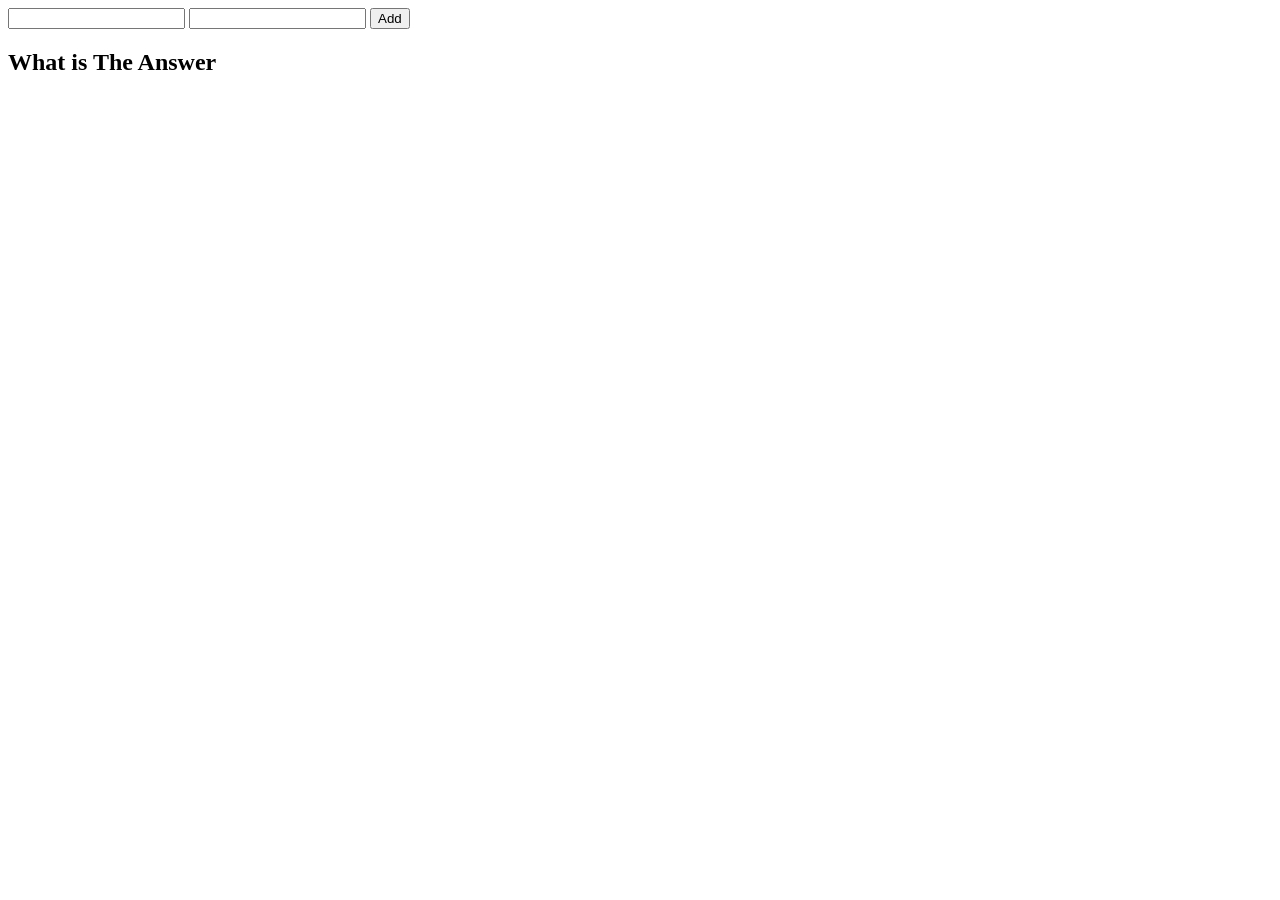
==== index4.html @ 2ae1863a "second commit" ====
<!DOCTYPE html>
<html>
<head></head>

<body>

<input type="number" id="num1">

<input type="number" id="num2">

<button onclick="add()">Add</button>

<h2 id="answer">What is The Answer</h2>

<script>
function add(){

    let a=Number(document.getElementById("num1").value);

    let b=Number(document.getElementById("num2").value);

    document.getElementById("answer").innerHTML="Sum = " + (a+b);

}
</script>

</body>
</html>
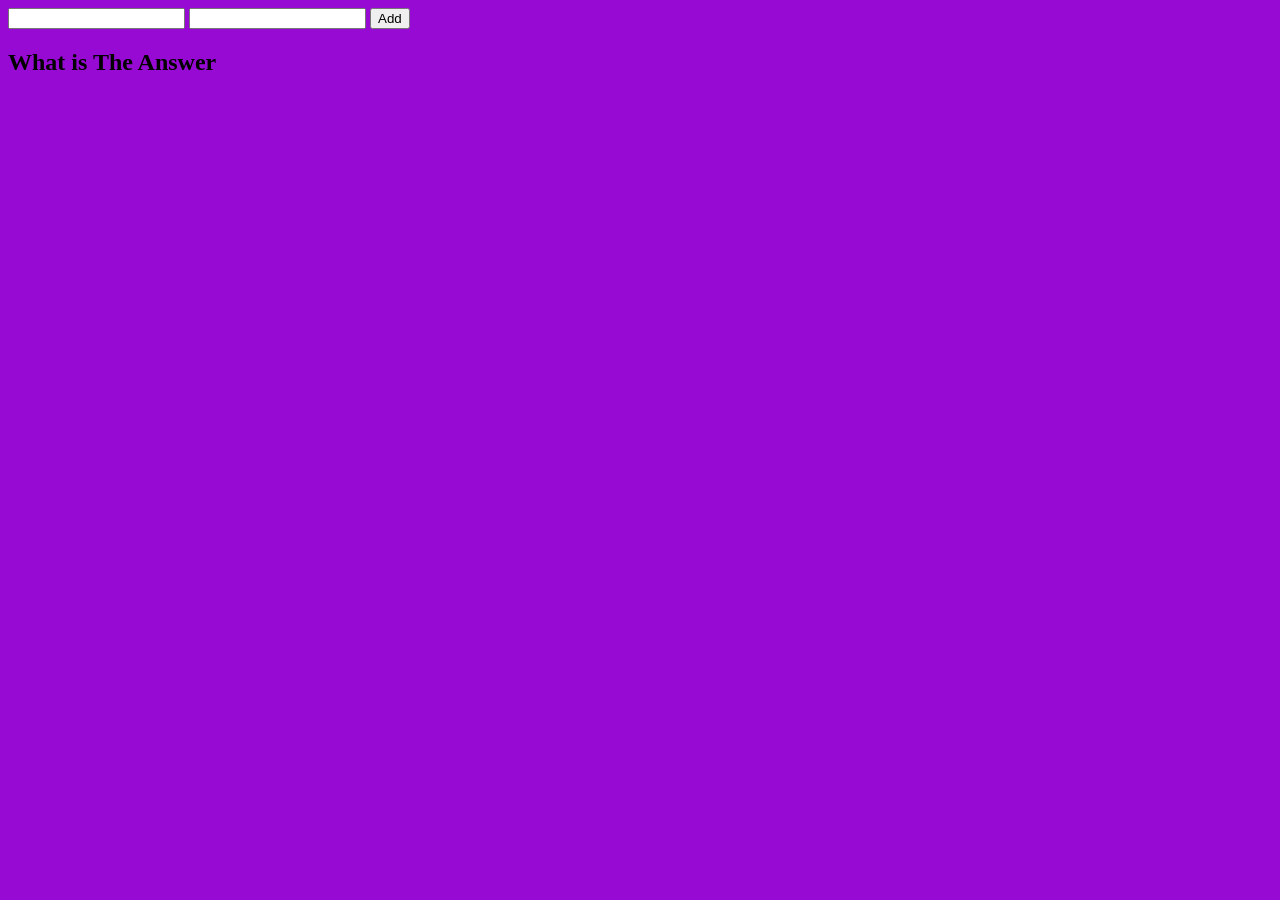
==== commit bf6308a2: "style add" ====
--- a/index4.html
+++ b/index4.html
@@ -1,6 +1,8 @@
 <!DOCTYPE html>
 <html>
-<head></head>
+<head>
+    <link rel="stylesheet" href="style.css">
+</head>
 
 <body>
 
--- a/style.css
+++ b/style.css
@@ -0,0 +1,3 @@
+body{
+    background-color: rgb(151, 10, 211);
+}
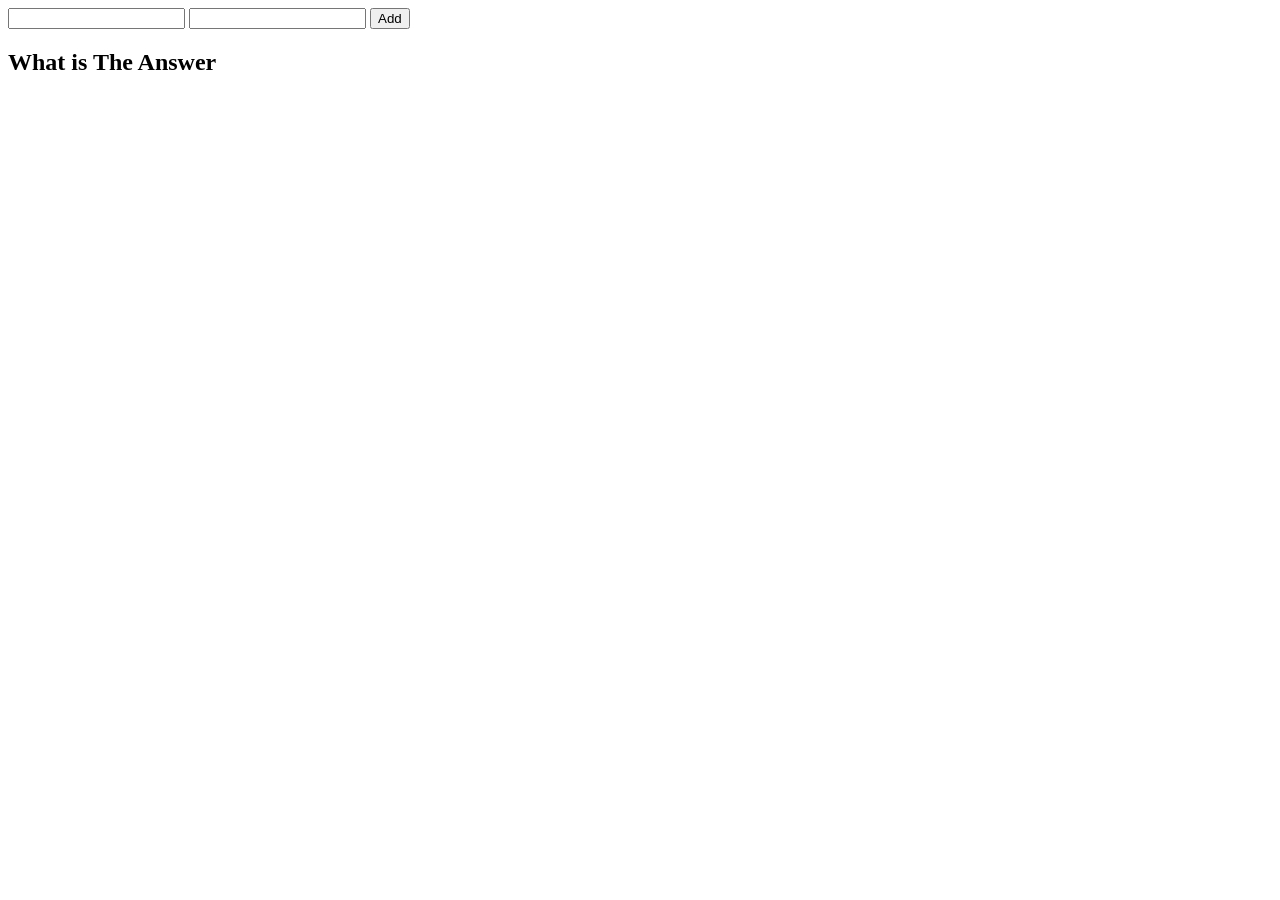
==== commit 4088e6b1: "add portifolo with css" ====
--- a/index4.html
+++ b/index4.html
@@ -1,7 +1,7 @@
 <!DOCTYPE html>
 <html>
 <head>
-    <link rel="stylesheet" href="style.css">
+    
 </head>
 
 <body>
